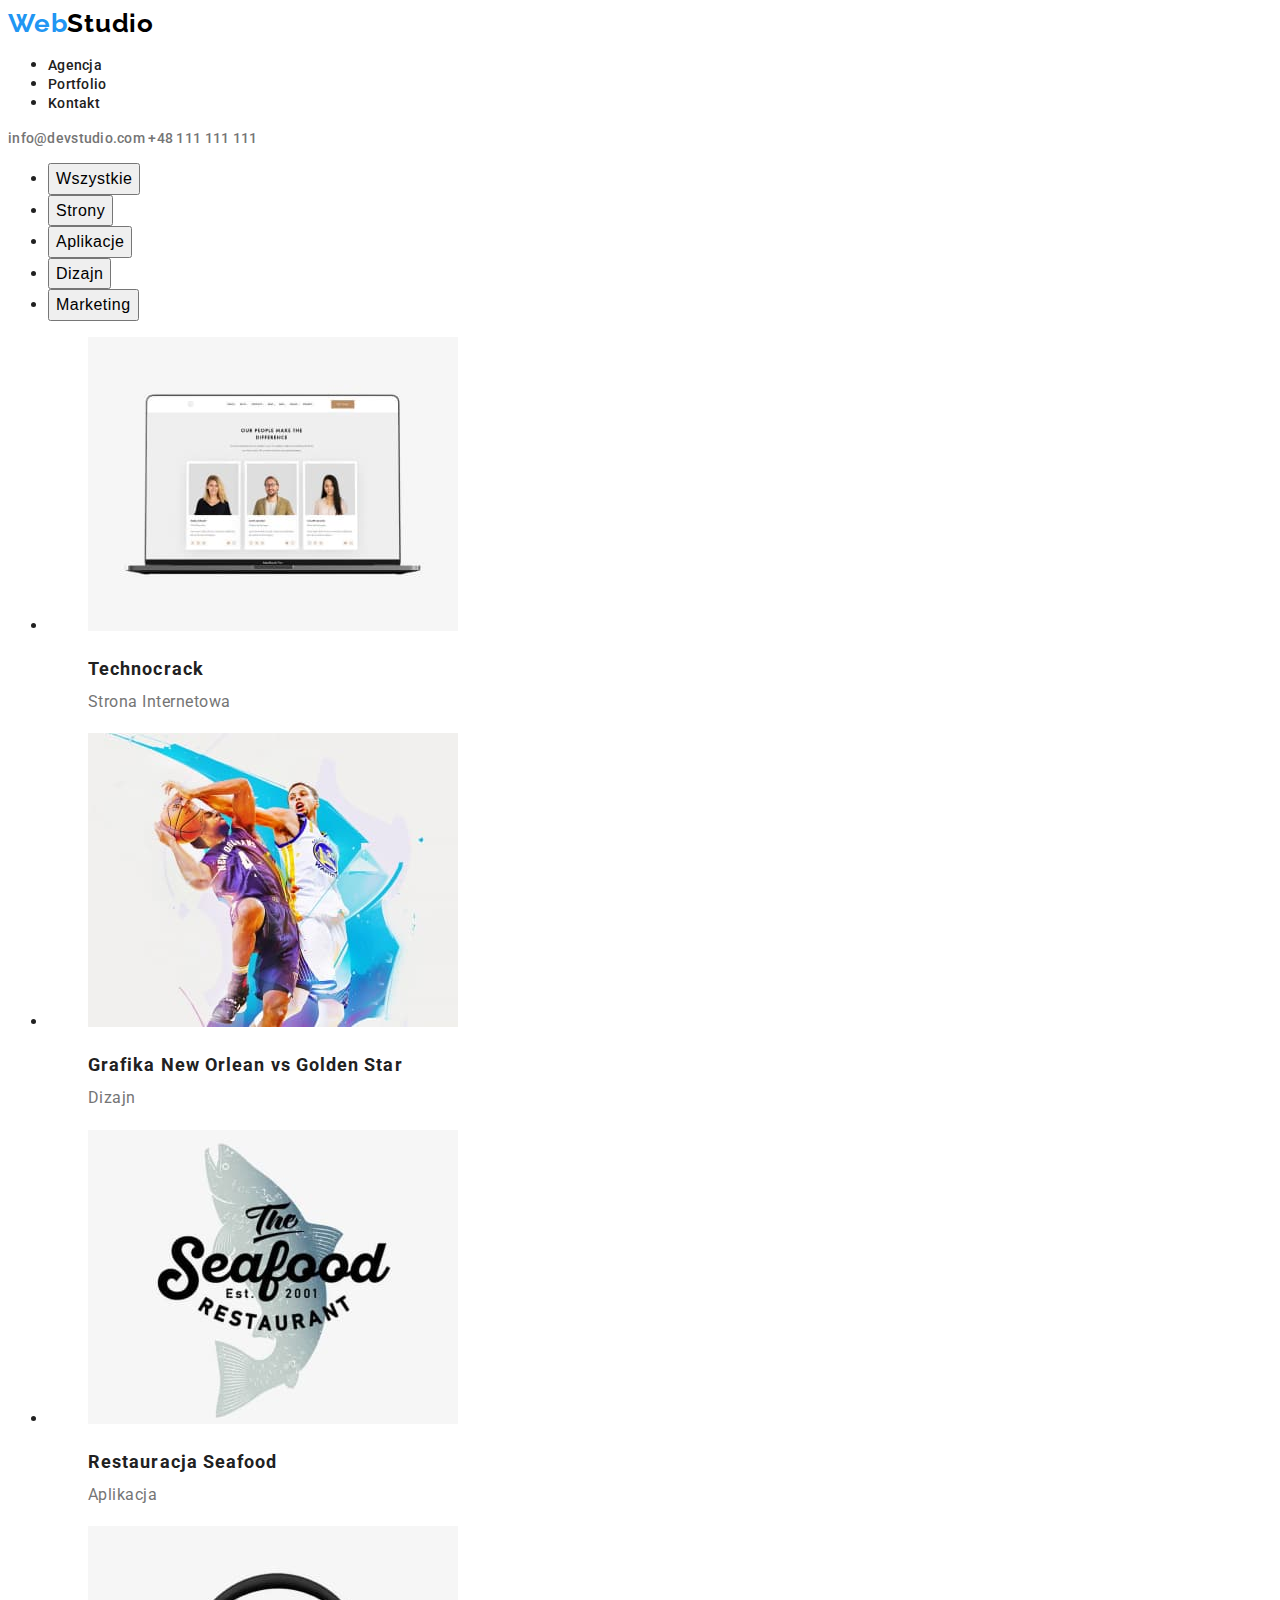
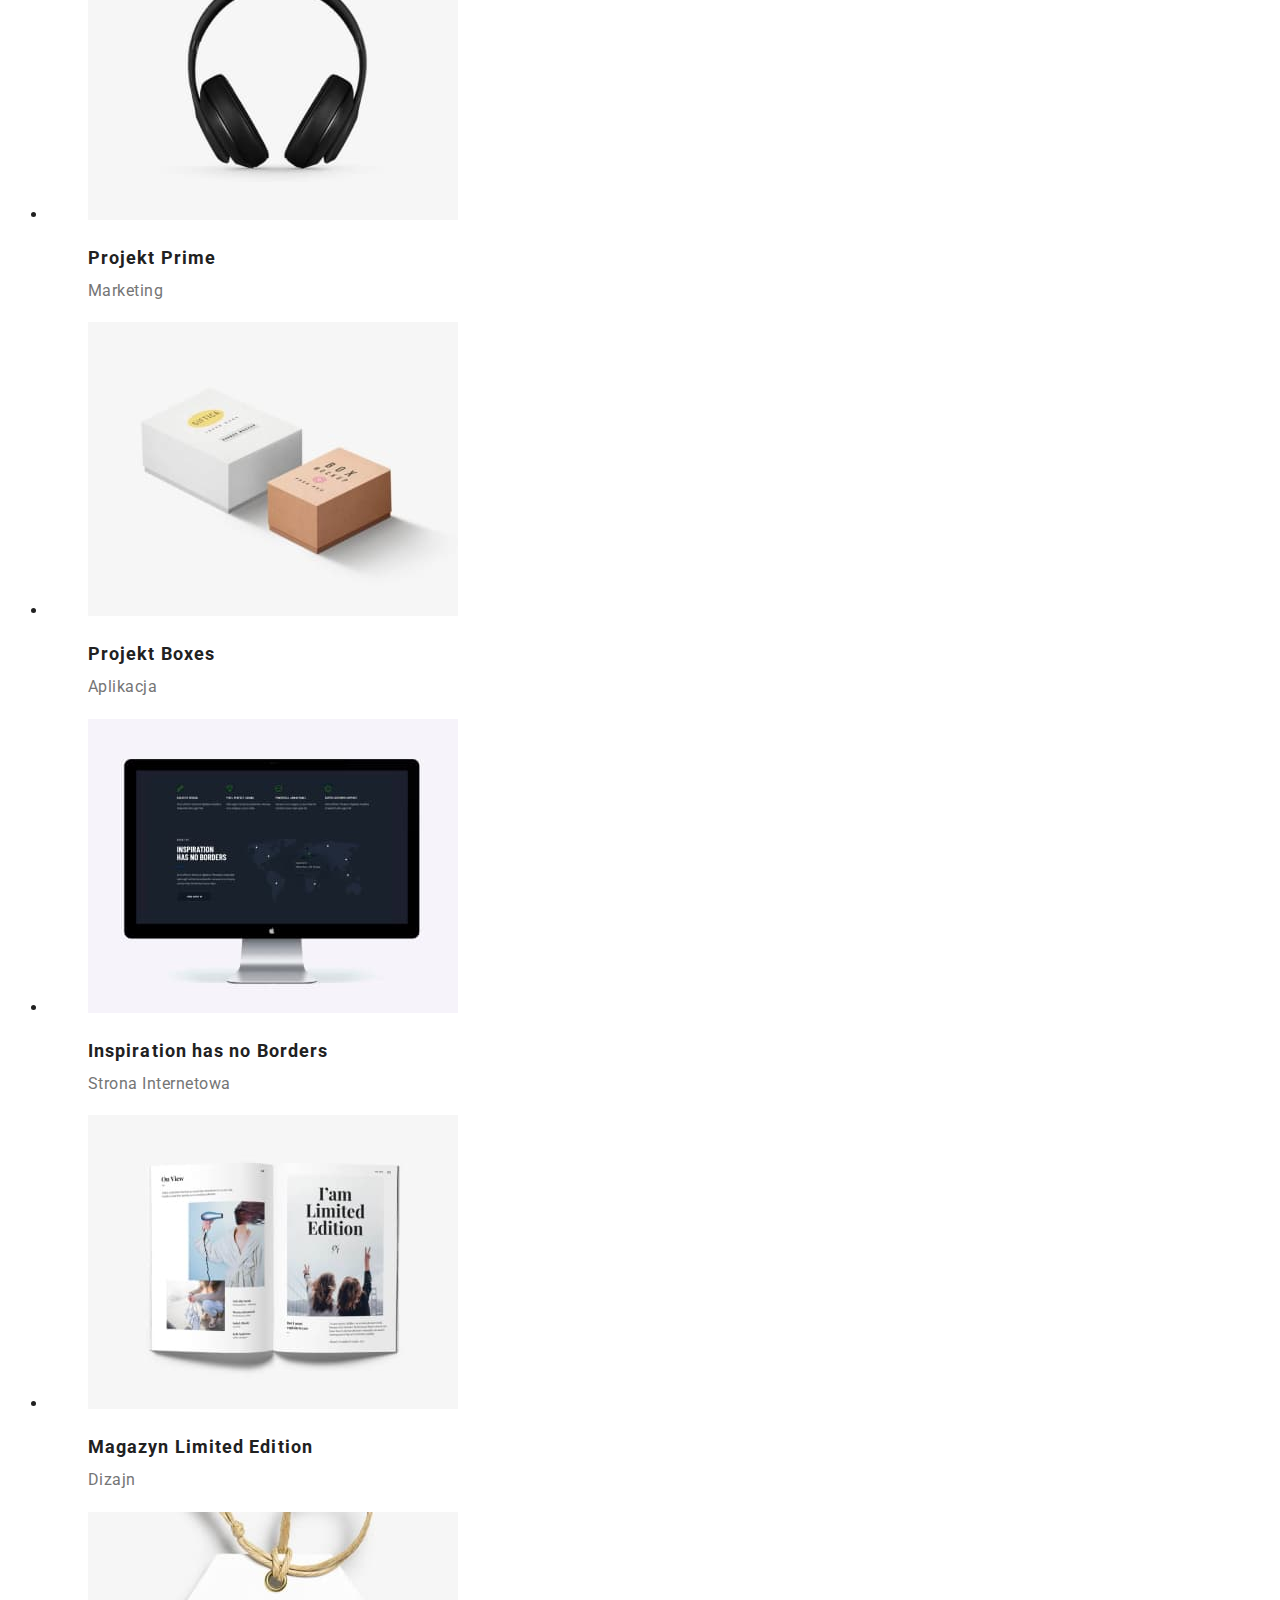
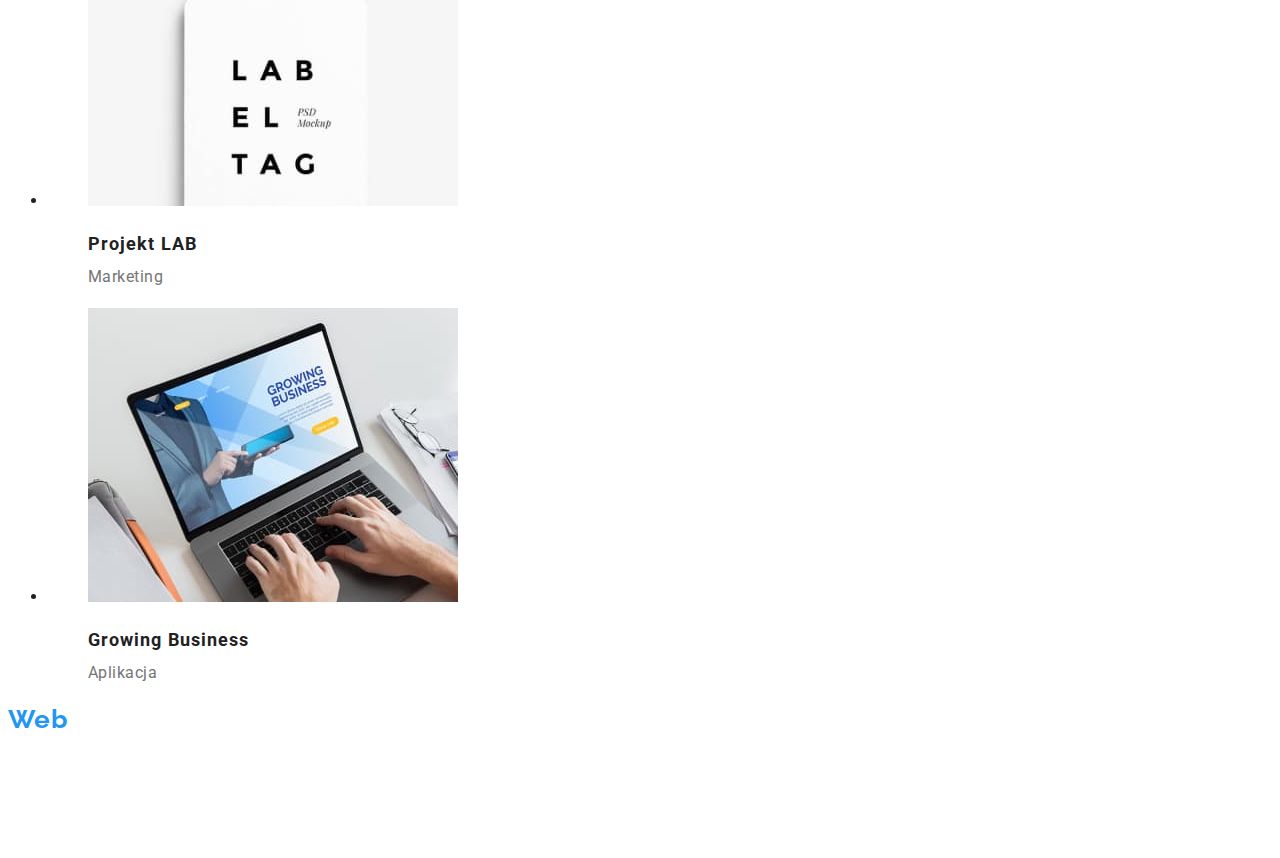
==== portfolio.html @ 29f0de95 "HW02-ver1" ====
<!DOCTYPE html>
<html lang="en">
  <head>
    <meta charset="UTF-8" />
    <meta http-equiv="X-UA-Compatible" content="IE=edge" />
    <meta name="viewport" content="width=device-width, initial-scale=1.0" />
    <title>HW02</title>
    <link rel="preconnect" href="https://fonts.googleapis.com" />
    <link rel="preconnect" href="https://fonts.gstatic.com" crossorigin />
    <link
      href="https://fonts.googleapis.com/css2?family=Raleway:wght@700&family=Roboto:wght@400;500;700;900&display=swap"
      rel="stylesheet"
    />
    <link rel="stylesheet" href="./css/style.css" />
  </head>
  <body>
    <header>
      <nav>
        <a class="main-logo" href="index.html">Web<span>Studio</span></a>
        <ul class="navigation-menu">
          <li><a class="navigation-link" href="./index.html">Agencja</a></li>
          <li>
            <a class="navigation-link" href="./portfolio.html">Portfolio</a>
          </li>
          <li><a class="navigation-link" href="/Kontakt">Kontakt</a></li>
        </ul>
      </nav>
      <a class="contact-header" href="mailto:info@devstudio.com">
        info@devstudio.com
      </a>
      <a class="contact-header" href="tel:+48111111111">+48 111 111 111</a>
    </header>
    <main>
      <section>
        <ul class="buttons">
          <li><button type="button" class="button">Wszystkie</button></li>
          <li><button type="button" class="button">Strony</button></li>
          <li><button type="button" class="button">Aplikacje</button></li>
          <li><button type="button" class="button">Dizajn</button></li>
          <li><button type="button" class="button">Marketing</button></li>
        </ul>

        <ul>
          <li>
            <figure>
              <img
                src="./images/portfolio/technocrack-strona.jpg"
                width="370px"
                height="294px "
                alt="interface strony Technocrack"
              />
              <figcaption class="graphic-descrtiption">
                <p>
                  <b>Technocrack</b><br />
                  <span>Strona Internetowa</span>
                </p>
              </figcaption>
            </figure>
          </li>
          <li>
            <figure>
              <img
                src="./images/portfolio/koszykowka.jpg"
                width="370px"
                height="294px "
                alt="Mecz koszykówki"
              />
              <figcaption class="graphic-descrtiption">
                <p>
                  <b>Grafika New Orlean vs Golden Star</b><br />
                  <span>Dizajn</span>
                </p>
              </figcaption>
            </figure>
          </li>
          <li>
            <figure>
              <img
                src="./images/portfolio/seafood-logo.jpg"
                width="370px"
                height="294px "
                alt="Logo restauracji"
              />
              <figcaption class="graphic-descrtiption">
                <p>
                  <b>Restauracja Seafood</b><br />
                  <span>Aplikacja</span>
                </p>
              </figcaption>
            </figure>
          </li>
          <li>
            <figure>
              <img
                src="./images/portfolio/sluchawki.jpg"
                width="370px"
                height="294px "
                alt="Czarne słuchawki nauszne"
              />
              <figcaption class="graphic-descrtiption">
                <p>
                  <b>Projekt Prime</b><br />
                  <span>Marketing</span>
                </p>
              </figcaption>
            </figure>
          </li>
          <li>
            <figure>
              <img
                src="./images/portfolio/boxy.jpg"
                width="370px"
                height="294px "
                alt="Dwa pudełka"
              />
              <figcaption class="graphic-descrtiption">
                <p>
                  <b>Projekt Boxes</b><br />
                  <span>Aplikacja</span>
                </p>
              </figcaption>
            </figure>
          </li>
          <li>
            <figure>
              <img
                src="./images/portfolio/monitor.jpg"
                width="370px"
                height="294px "
                alt="Monitor z interfacem strony"
              />
              <figcaption class="graphic-descrtiption">
                <p>
                  <b>Inspiration has no Borders</b><br />
                  <span>Strona Internetowa</span>
                </p>
              </figcaption>
            </figure>
          </li>
          <li>
            <figure>
              <img
                src="./images/portfolio/magazyn.jpg"
                width="370px"
                height="294px "
                alt="wizualizacja stron z magazynu"
              />
              <figcaption class="graphic-descrtiption">
                <p>
                  <b>Magazyn Limited Edition</b><br />
                  <span>Dizajn</span>
                </p>
              </figcaption>
            </figure>
          </li>
          <li>
            <figure>
              <img
                src="./images/portfolio/label.jpg"
                width="370px"
                height="294px "
                alt="zdjęcie etykiety"
              />
              <figcaption class="graphic-descrtiption">
                <p>
                  <b>Projekt LAB</b><br />
                  <span>Marketing</span>
                </p>
              </figcaption class="graphic-descrtiption">
            </figure>
          </li>
          <li>
            <figure>
              <img
                src="./images/portfolio/business-laptop.jpg"
                width="370px"
                height="294px "
                alt="laptop z interfacem aplikacji"
              />
              <figcaption class="graphic-descrtiption">
                <p>
                  <b>Growing Business</b><br />
                  <span>Aplikacja</span>
                </p>
              </figcaption>
            </figure>
          </li>
        </ul>
      </section>
    </main>
    <footer>
      <a class="footer-logo" href="index.html">Web<span>Studio</span></a>
      <address class="address">
        <p>m. Warszawa, Aleje Jerozolimskie 21</p>
        <br />
        <a class="contact-footer" href="mailto:info@devstudio.com">
          info@devstudio.com
        </a>
        <br />
        <a class="contact-footer" href="tel:+48111111111">+48 111 111 111</a>
      </address>
    </footer>
  </body>
</html>
---- css/style.css ----
body {
  font-family: "Roboto", sans-serif;
  color: var(--main-text-color);
}
:root {
  --hover-color: #2196f3;
  --main-text-color: #212121;
  --second-text-color: #757575;
  --negative-text-color: #ffffff;
}
.buttons .button:hover {
  color: var(--negative-text-color);
  background-color: var(--hover-color);
}

.buttons .button:focus {
  color: var(--negative-text-color);
  background-color: var(--hover-color);
}

.buttons .button {
  font-weight: 500;
  font-size: 16px;
  line-height: 1.6;
  text-align: center;
  letter-spacing: 0.03em;
  cursor: pointer;
  font-style: normal;
}

.main-button {
  background: var(--hover-color);
  box-shadow: 0px 4px 4px rgba(0, 0, 0, 0.15);
  border-radius: 4px;
  font-weight: 700;
  font-size: 16px;
  line-height: 1.875;
  color: var(--negative-text-color);
}
.navigation-link {
  font-weight: 500;
  font-size: 14px;
  line-height: 1.14;
  letter-spacing: 0.02em;
  text-decoration: none;
  font-style: normal;
  color: var(--main-text-color);
}
.navigation-link:hover {
  color: var(--hover-color);
}
.navigation-link:focus {
  color: var(--hover-color);
}

.contact-header {
  font-weight: 500;
  font-size: 14px;
  line-height: 1.14;
  letter-spacing: 0.02em;
  text-decoration: none;
  font-style: normal;

  color: var(--second-text-color);
}
.contact-header:hover {
  color: var(--hover-color);
}
.contact-header:focus {
  color: var(--hover-color);
}
.contact-footer {
  color: rgba(255, 255, 255, 0.6);
  font-size: 14px;
  line-height: 1.6;
  letter-spacing: 0.03em;
  text-decoration: none;
}
.title {
  font-weight: 900;
  font-size: 44px;
  line-height: 1.36;
  text-align: center;
  letter-spacing: 0.06em;
  text-transform: uppercase;
  color: var(--negative-text-color);
}
.list-one p {
  color: var(--second-text-color);
  font-size: 14px;
  line-height: 1.6;
  letter-spacing: 0.03em;
}
.list-one b {
  font-weight: 700;
  font-size: 14px;
  line-height: 1.14;
  letter-spacing: 0.03em;
  text-transform: uppercase;
}
.headline {
  font-weight: 700;
  font-size: 36px;
  line-height: 1.17;
  text-align: center;
  letter-spacing: 0.03em;
}
.photo-decription b {
  font-weight: 500;
  font-size: 16px;
  line-height: 1.19;
  text-align: center;
  letter-spacing: 0.03em;
}
.photo-description span {
  font-size: 16px;
  line-height: 1.19;
  text-align: center;
  letter-spacing: 0.03em;
  color: var(--second-text-color);
}
.address p {
  font-size: 14px;
  line-height: 1.6;
  letter-spacing: 0.03em;
  color: var(--negative-text-color);
}

.main-logo {
  font-family: "Raleway";
  font-style: normal;
  font-weight: 700;
  font-size: 26px;
  line-height: 1.19;
  letter-spacing: 0.03em;
  color: #2196f3;
  text-decoration: none;
}
.main-logo span {
  color: black;
}
.footer-logo {
  font-family: "Raleway";
  font-style: normal;
  font-weight: 700;
  font-size: 26px;
  line-height: 1.19;
  letter-spacing: 0.03em;
  text-decoration: none;

  color: #2196f3;
}
.footer-logo span {
  color: #ffffff;
}
.graphic-descrtiption b {
  font-weight: 700;
  font-size: 18px;
  line-height: 2;
  letter-spacing: 0.06em;
}
.graphic-descrtiption span {
  font-size: 16px;
  line-height: 1.9;
  letter-spacing: 0.03em;
  color: var(--second-text-color);
}
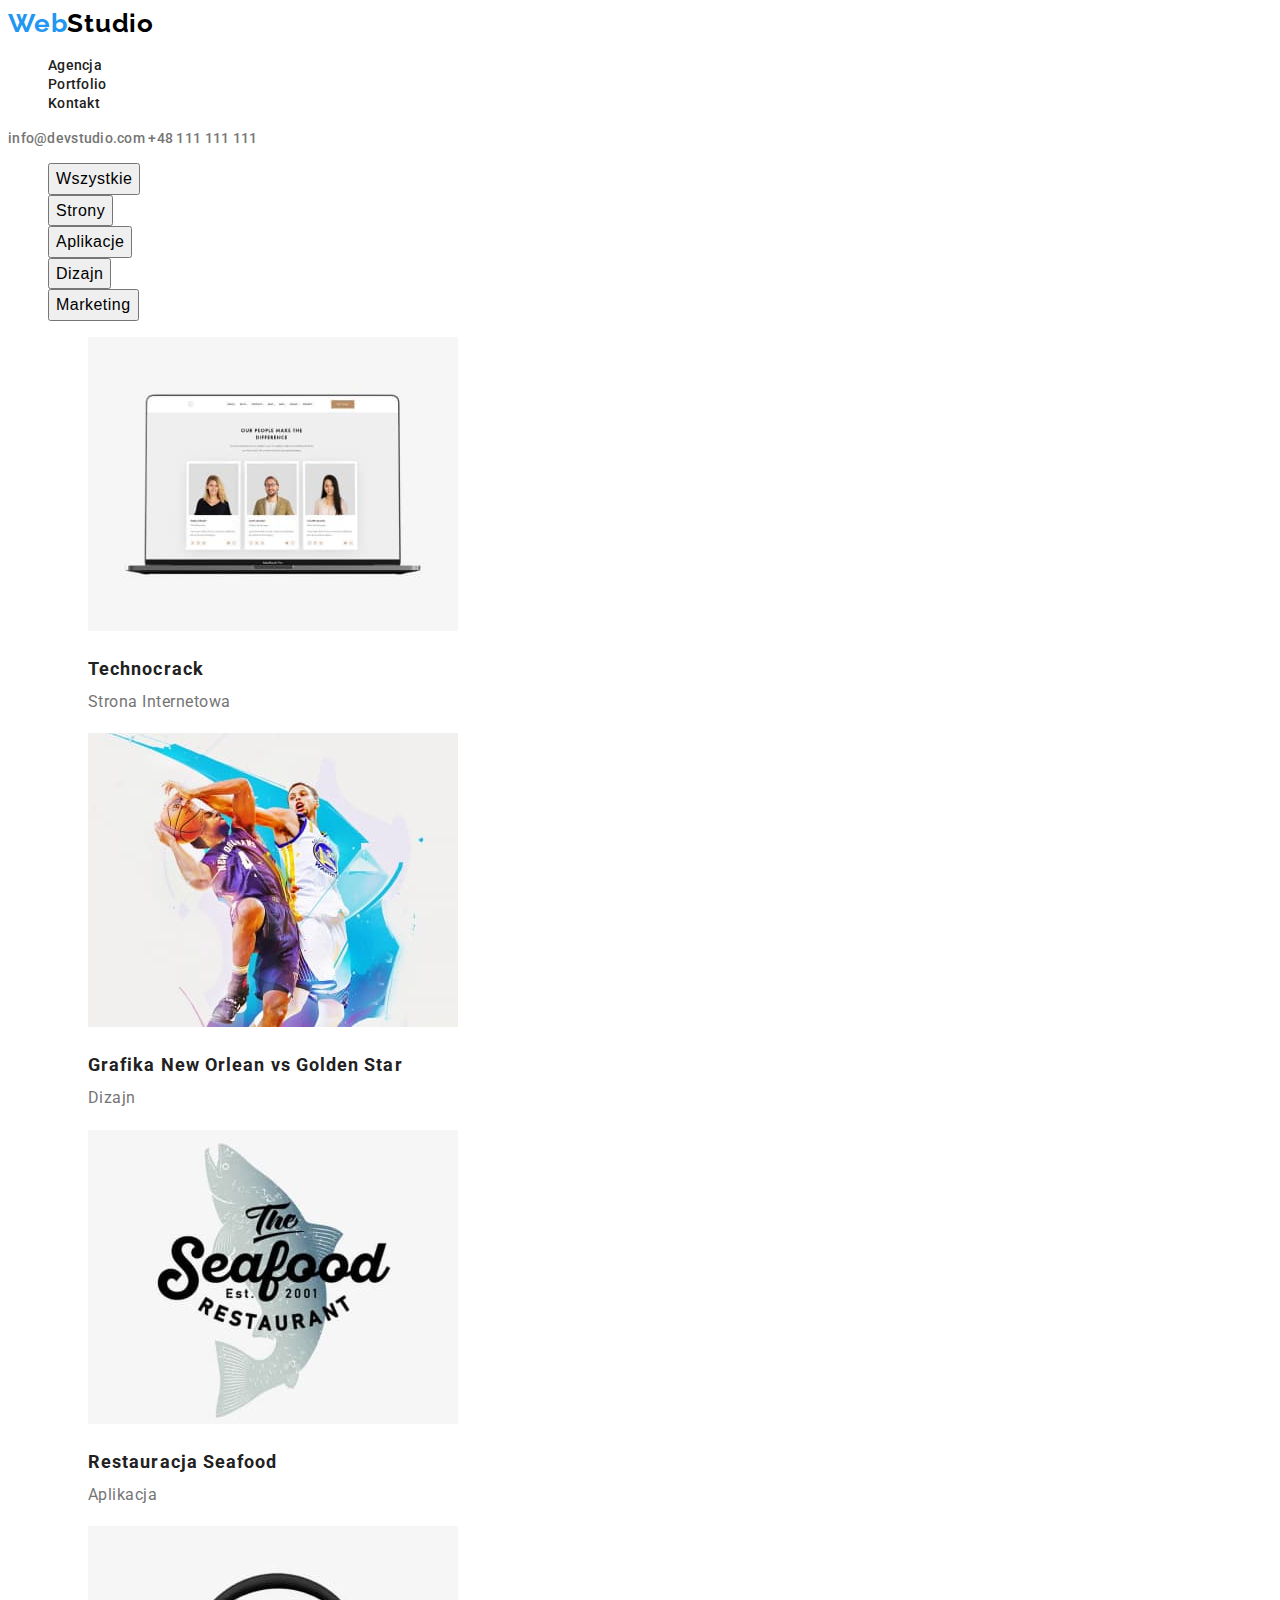
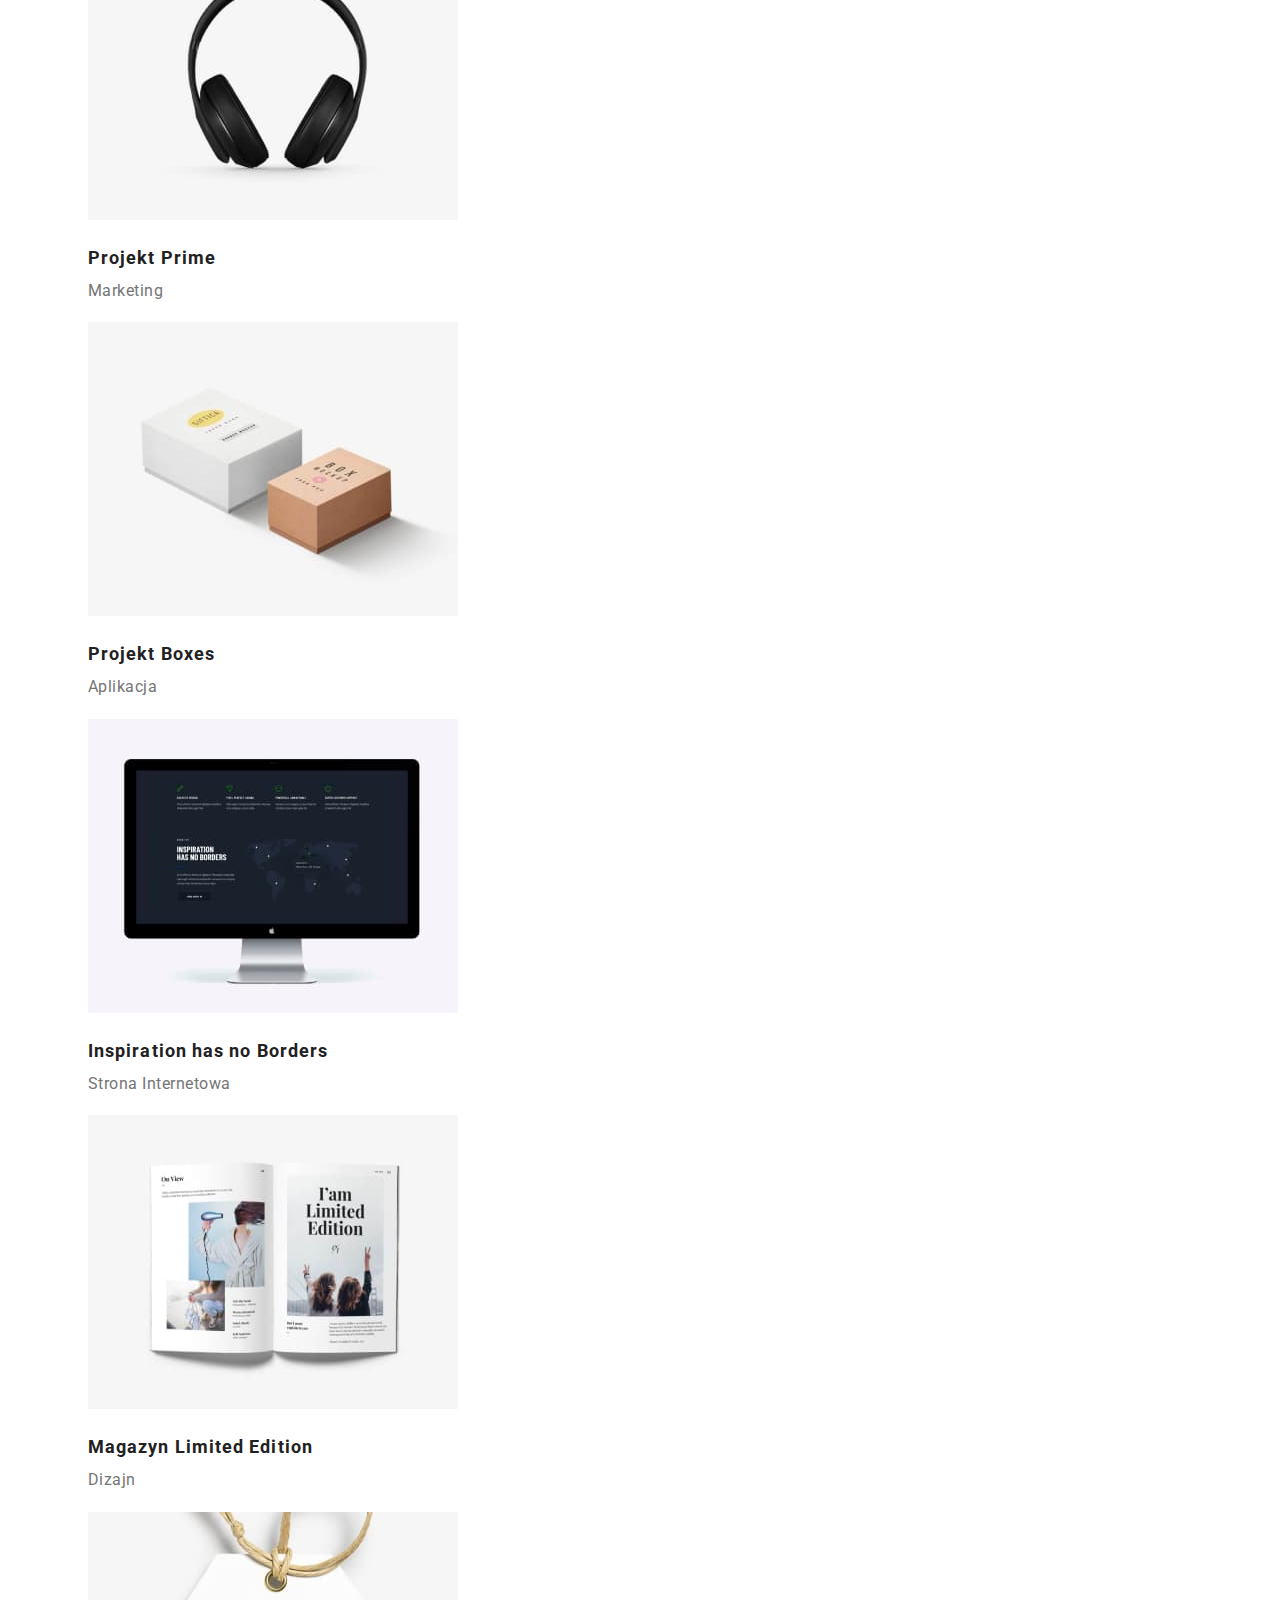
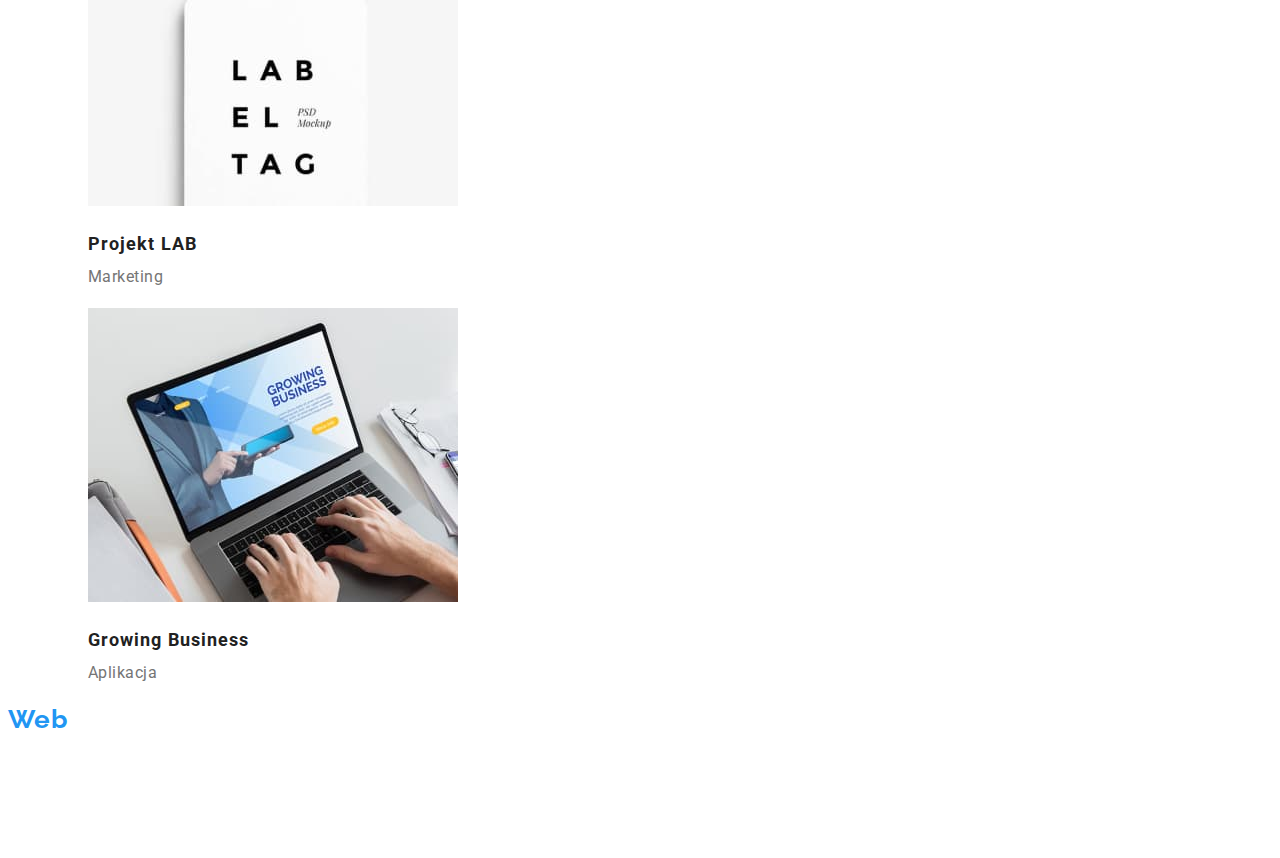
==== commit 75cd818c: "HW02-ver2" ====
--- a/portfolio.html
+++ b/portfolio.html
@@ -32,7 +32,7 @@
     </header>
     <main>
       <section>
-        <ul class="buttons">
+        <ul class="buttons buttons-list" >
           <li><button type="button" class="button">Wszystkie</button></li>
           <li><button type="button" class="button">Strony</button></li>
           <li><button type="button" class="button">Aplikacje</button></li>
@@ -40,7 +40,7 @@
           <li><button type="button" class="button">Marketing</button></li>
         </ul>
 
-        <ul>
+        <ul class="graphic-list">
           <li>
             <figure>
               <img
--- a/css/style.css
+++ b/css/style.css
@@ -27,6 +27,9 @@
   cursor: pointer;
   font-style: normal;
 }
+.buttons-list {
+  list-style-type: none;
+}
 
 .main-button {
   background: var(--hover-color);
@@ -45,6 +48,9 @@
   text-decoration: none;
   font-style: normal;
   color: var(--main-text-color);
+}
+.navigation-menu {
+  list-style-type: none;
 }
 .navigation-link:hover {
   color: var(--hover-color);
@@ -76,6 +82,12 @@
   letter-spacing: 0.03em;
   text-decoration: none;
 }
+.contact-footer:hover {
+  color: var(--hover-color);
+}
+.contact-footer:focus {
+  color: var(--hover-color);
+}
 .title {
   font-weight: 900;
   font-size: 44px;
@@ -84,6 +96,9 @@
   letter-spacing: 0.06em;
   text-transform: uppercase;
   color: var(--negative-text-color);
+}
+.list-one {
+  list-style-type: none;
 }
 .list-one p {
   color: var(--second-text-color);
@@ -165,3 +180,6 @@
   letter-spacing: 0.03em;
   color: var(--second-text-color);
 }
+.graphic-list {
+  list-style-type: none;
+}
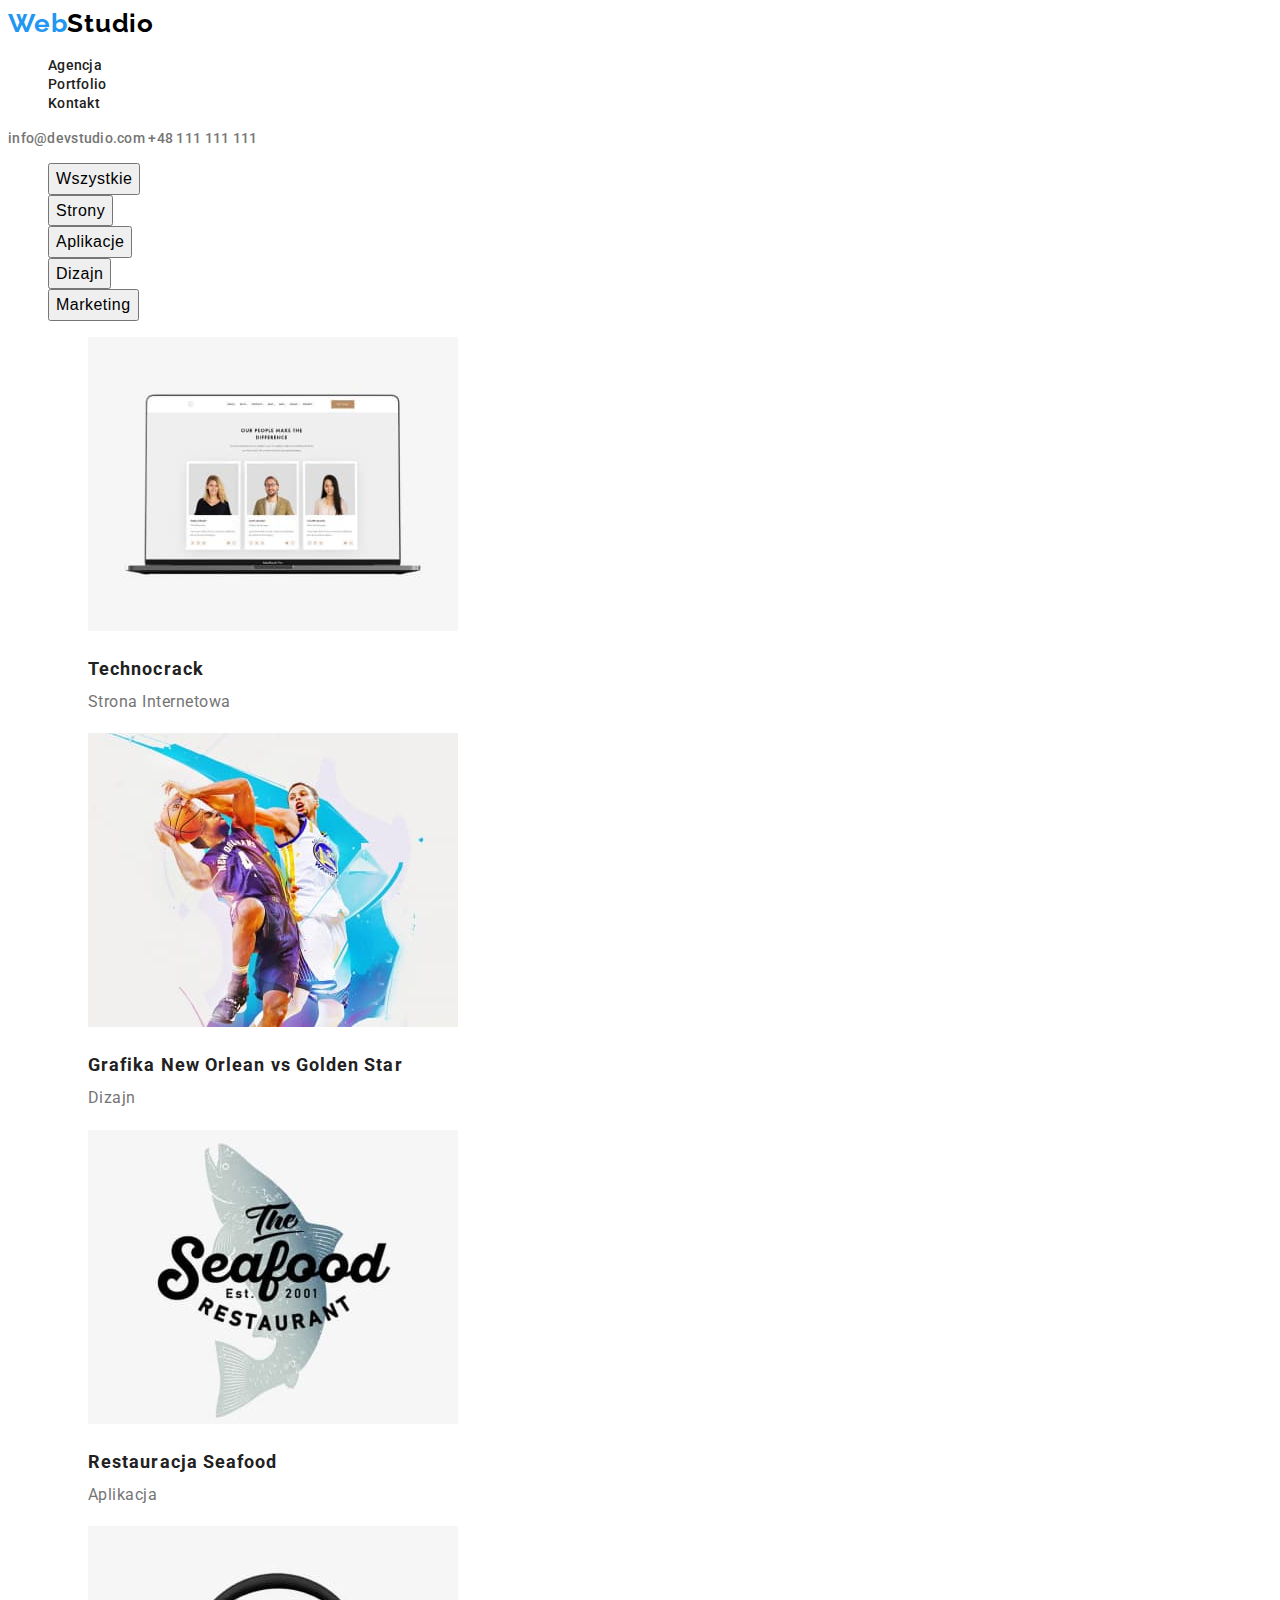
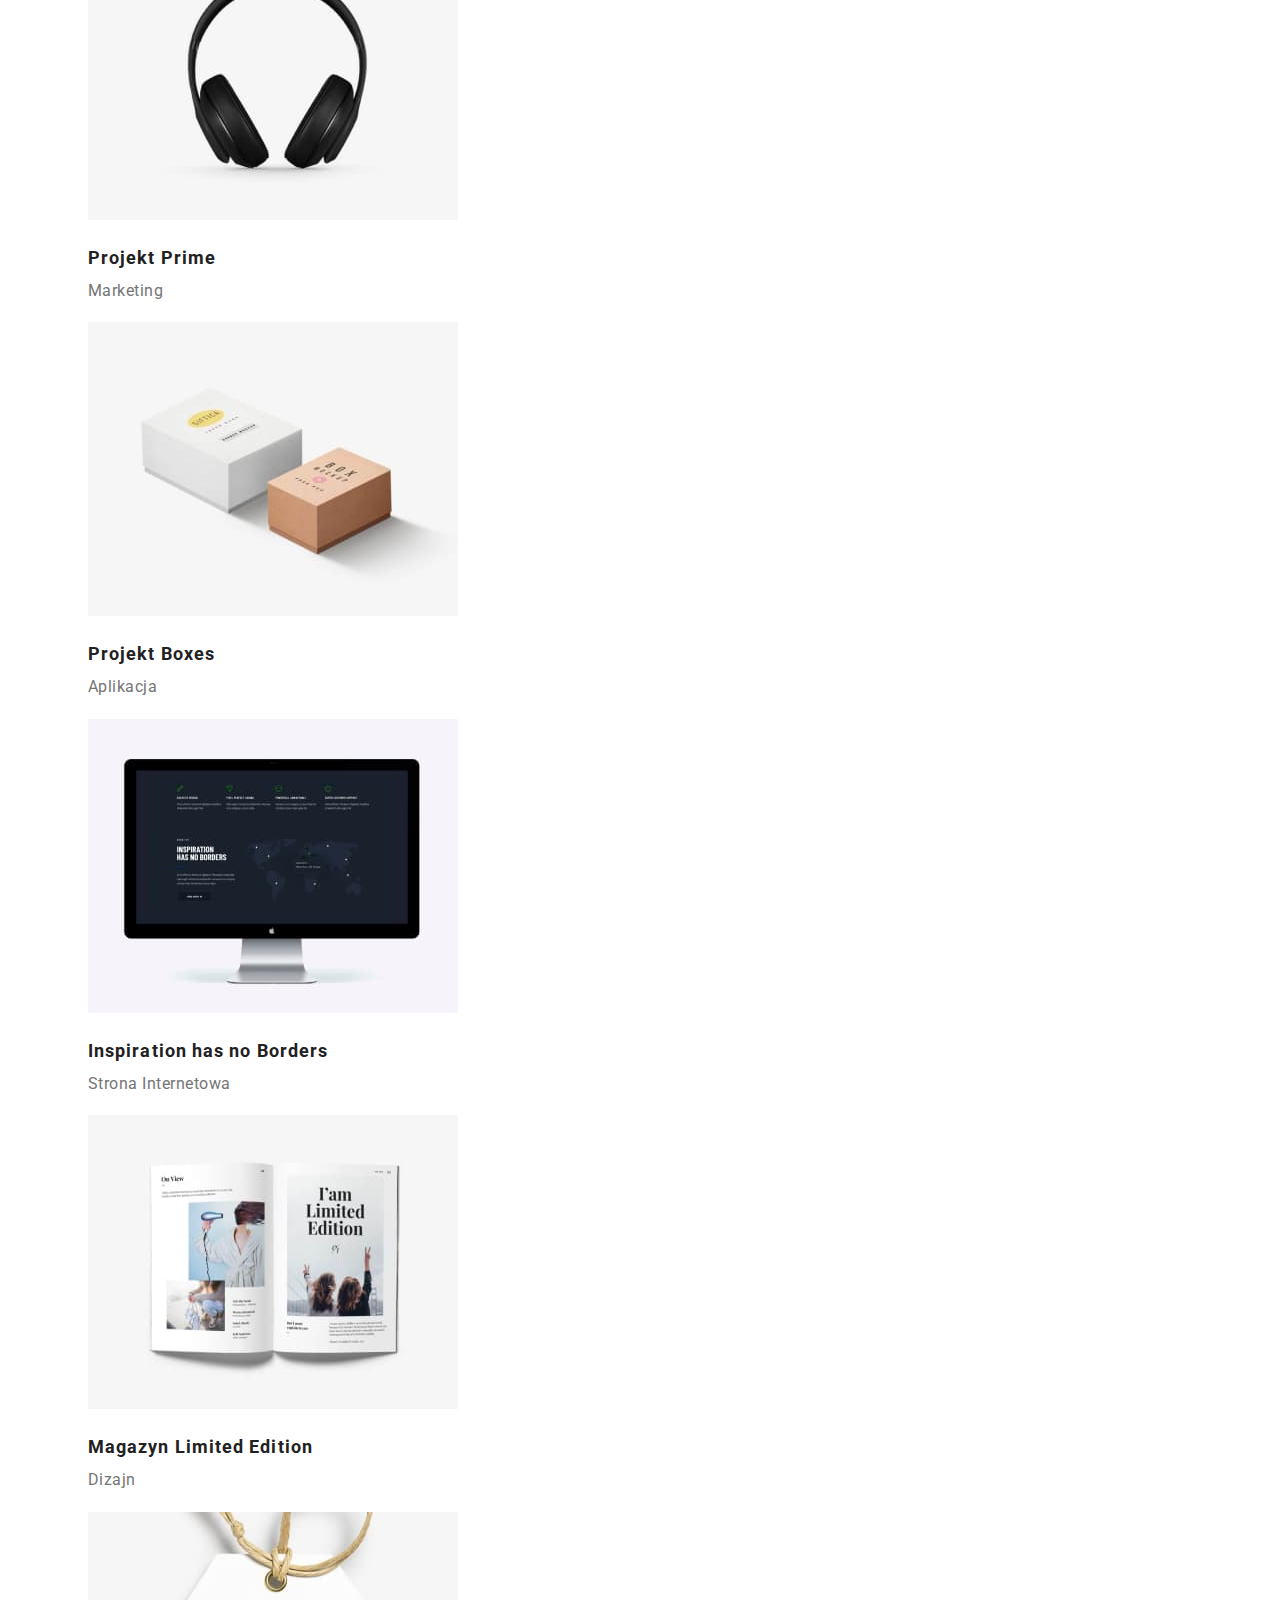
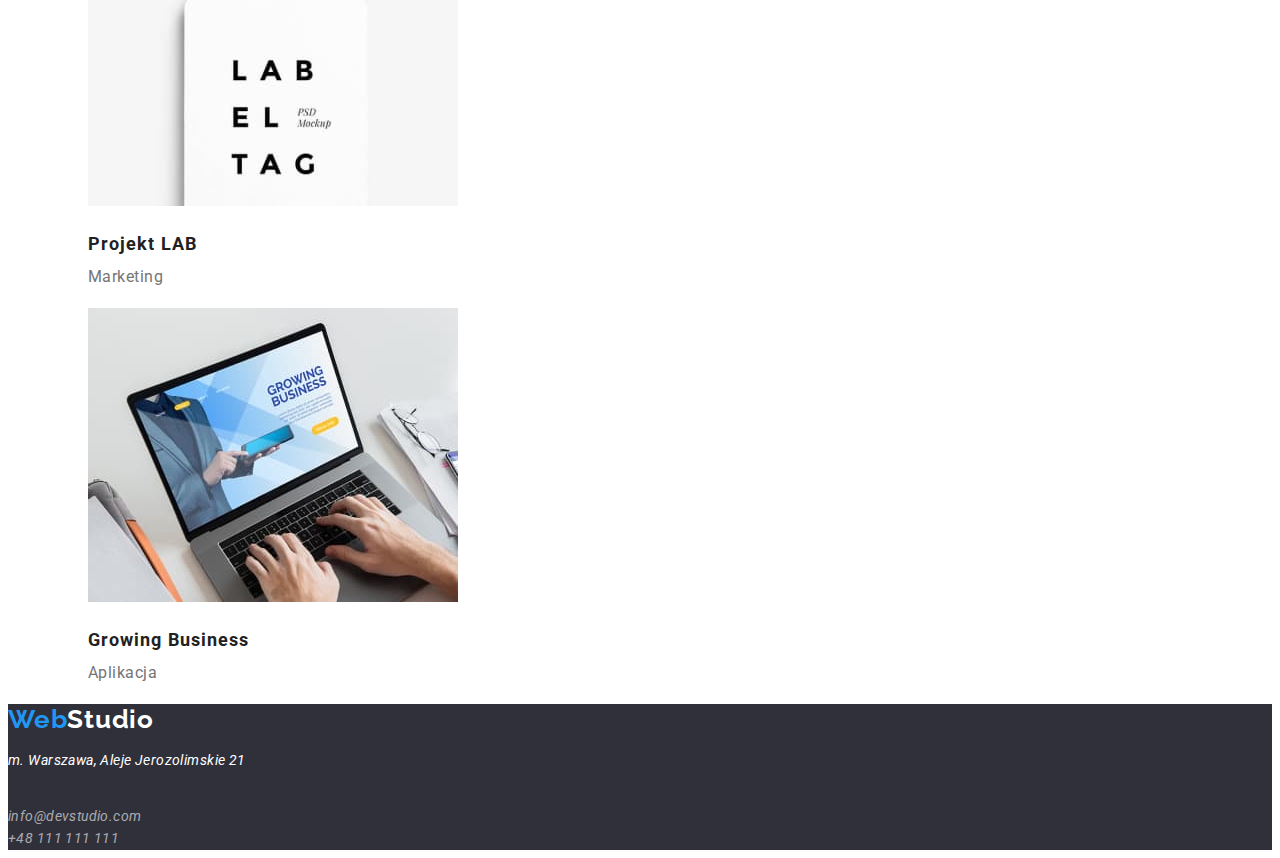
==== commit 6f77371d: "HW02-final" ====
--- a/portfolio.html
+++ b/portfolio.html
@@ -44,7 +44,7 @@
           <li>
             <figure>
               <img
-                src="./images/portfolio/technocrack-strona.jpg"
+                src="./images/portfolio/technocrack-interface.jpg"
                 width="370px"
                 height="294px "
                 alt="interface strony Technocrack"
@@ -60,7 +60,7 @@
           <li>
             <figure>
               <img
-                src="./images/portfolio/koszykowka.jpg"
+                src="./images/portfolio/bascetball-game.jpg"
                 width="370px"
                 height="294px "
                 alt="Mecz koszykówki"
@@ -92,7 +92,7 @@
           <li>
             <figure>
               <img
-                src="./images/portfolio/sluchawki.jpg"
+                src="./images/portfolio/headphones.jpg"
                 width="370px"
                 height="294px "
                 alt="Czarne słuchawki nauszne"
@@ -108,7 +108,7 @@
           <li>
             <figure>
               <img
-                src="./images/portfolio/boxy.jpg"
+                src="./images/portfolio/boxes.jpg"
                 width="370px"
                 height="294px "
                 alt="Dwa pudełka"
@@ -140,7 +140,7 @@
           <li>
             <figure>
               <img
-                src="./images/portfolio/magazyn.jpg"
+                src="./images/portfolio/magazine.jpg"
                 width="370px"
                 height="294px "
                 alt="wizualizacja stron z magazynu"
@@ -188,7 +188,7 @@
         </ul>
       </section>
     </main>
-    <footer>
+    <footer class="footer-section">
       <a class="footer-logo" href="index.html">Web<span>Studio</span></a>
       <address class="address">
         <p>m. Warszawa, Aleje Jerozolimskie 21</p>
--- a/css/style.css
+++ b/css/style.css
@@ -25,7 +25,6 @@
   text-align: center;
   letter-spacing: 0.03em;
   cursor: pointer;
-  font-style: normal;
 }
 .buttons-list {
   list-style-type: none;
@@ -46,7 +45,6 @@
   line-height: 1.14;
   letter-spacing: 0.02em;
   text-decoration: none;
-  font-style: normal;
   color: var(--main-text-color);
 }
 .navigation-menu {
@@ -65,7 +63,6 @@
   line-height: 1.14;
   letter-spacing: 0.02em;
   text-decoration: none;
-  font-style: normal;
 
   color: var(--second-text-color);
 }
@@ -143,7 +140,6 @@
 
 .main-logo {
   font-family: "Raleway";
-  font-style: normal;
   font-weight: 700;
   font-size: 26px;
   line-height: 1.19;
@@ -156,7 +152,6 @@
 }
 .footer-logo {
   font-family: "Raleway";
-  font-style: normal;
   font-weight: 700;
   font-size: 26px;
   line-height: 1.19;
@@ -183,3 +178,9 @@
 .graphic-list {
   list-style-type: none;
 }
+.agency-section-one {
+  background: #2f303a;
+}
+.footer-section {
+  background: #2f303a;
+}
